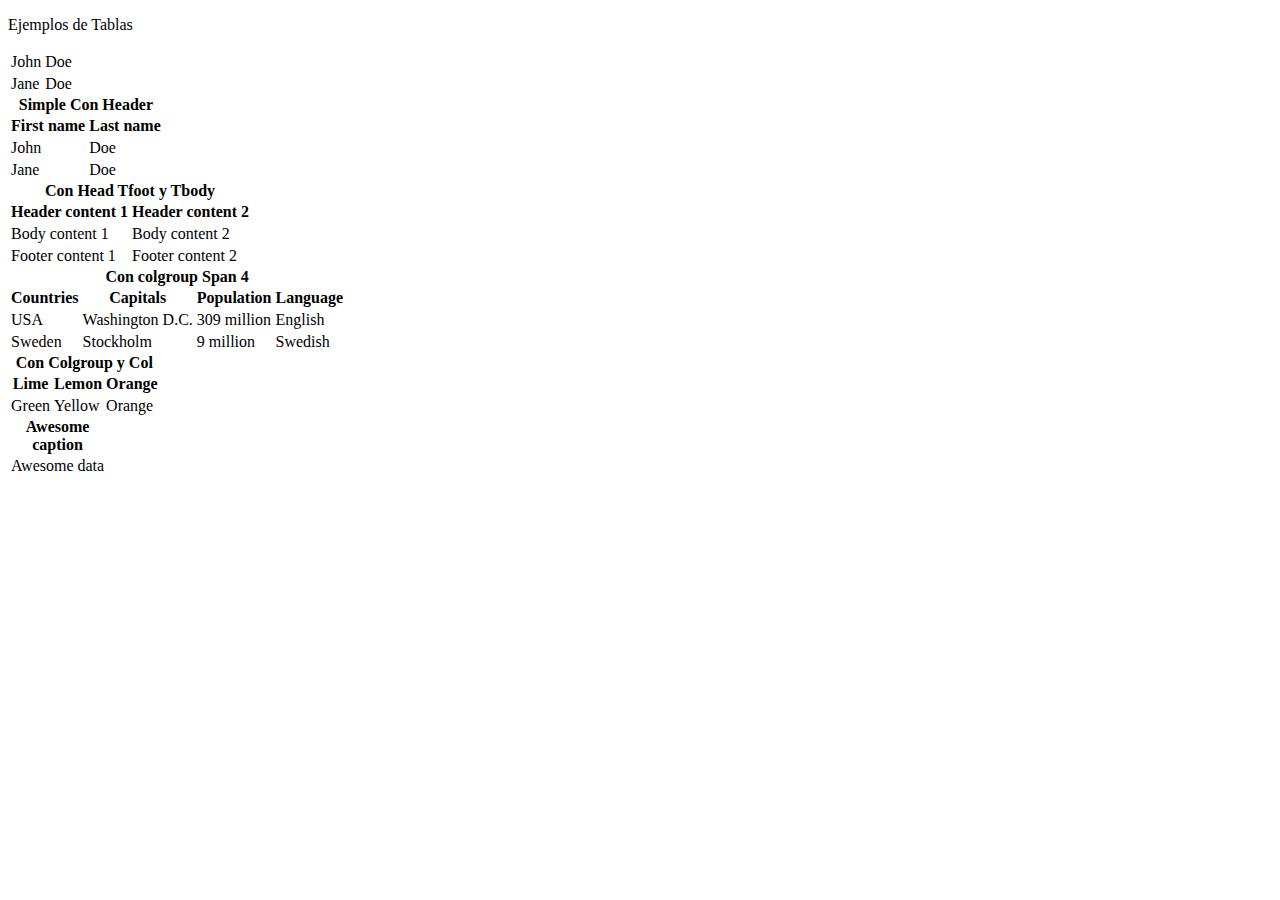
==== ejemplo.html @ f7b56629 "Cajas Flexbox Grid y otros layouts HTML CSS" ====
<!DOCTYPE html>
<html>

<head>
    <title>Comprobación HTML/CSS</title>
    <link rel="stylesheet" href="/css/estilos.css" type="text/css">
</head>

<body>
    <header>
        <nav></nav>
    </header>

    <main>
        <section>
            <!--article>
                <div class="fixdoted">
                    <p>
                        Lorem ipsum dolor sit amet consectetur adipisicing elit. Et accusantium eum sed deleniti minima
                        deserunt ea, suscipit culpa veritatis voluptatem omnis vero quisquam temporibus, numquam fugit,
                        quae aliquam provident illum.
                    </p>
                </div>
                <div>
                    <p>Lorem, ipsum dolor sit amet consectetur adipisicing elit. Numquam consequatur, animi optio rerum
                        dolore dolor tempora, aliquam nobis officia laudantium nulla earum labore eum impedit quidem
                        repellendus itaque? Iste, nihil.</p>
                </div>
            </article>
            <article-->
                <p>
                    Ejemplos de Tablas
                </p>
                <!-- Simple table -->
                <table>
                    <tr>
                        <td>John</td>
                        <td>Doe</td>
                    </tr>
                    <tr>
                        <td>Jane</td>
                        <td>Doe</td>
                    </tr>
                </table>

                <!-- Simple table with header -->
                <table>
                    <caption><b>Simple Con Header</b></caption>
                    <tr>
                        <th>First name</th>
                        <th>Last name</th>
                    </tr>
                    <tr>
                        <td>John</td>
                        <td>Doe</td>
                    </tr>
                    <tr>
                        <td>Jane</td>
                        <td>Doe</td>
                    </tr>
                </table>

                <!-- Table with thead, tfoot, and tbody -->
                <table>
                    <caption><b>Con Head Tfoot y Tbody</b></caption>
                    <thead>
                        <tr>
                            <th>Header content 1</th>
                            <th>Header content 2</th>
                        </tr>
                    </thead>
                    <tfoot>
                        <tr>
                            <td>Footer content 1</td>
                            <td>Footer content 2</td>
                        </tr>
                    </tfoot>
                    <tbody>
                        <tr>
                            <td>Body content 1</td>
                            <td>Body content 2</td>
                        </tr>
                    </tbody>
                </table>

                <!-- Table with colgroup -->
                <table>
                    <caption><b>Con colgroup Span 4</b></caption>
                    <colgroup span="4" class="columns"></colgroup>
                    <tr>
                        <th>Countries</th>
                        <th>Capitals</th>
                        <th>Population</th>
                        <th>Language</th>
                    </tr>
                    <tr>
                        <td>USA</td>
                        <td>Washington D.C.</td>
                        <td>309 million</td>
                        <td>English</td>
                    </tr>
                    <tr>
                        <td>Sweden</td>
                        <td>Stockholm</td>
                        <td>9 million</td>
                        <td>Swedish</td>
                    </tr>
                </table>

                <!-- Table with colgroup and col -->
                <table>
                    <caption><b>Con Colgroup y Col</b></caption>
                    <colgroup>
                        <col class="column1">
                        <col class="columns2plus3" span="2">
                    </colgroup>
                    <tr>
                        <th>Lime</th>
                        <th>Lemon</th>
                        <th>Orange</th>
                    </tr>
                    <tr>
                        <td>Green</td>
                        <td>Yellow</td>
                        <td>Orange</td>
                    </tr>
                </table>

                <!-- Simple table with caption -->
                <table>
                    <caption><b>Awesome caption</b></caption>
                    <tr>
                        <td>Awesome data</td>
                    </tr>
                </table>
            </article>

        </section>
        <aside>
            <form action="">

            </form>
        </aside>
    </main>
    <footer>

    </footer>
</body>

</html>
---- css/estilos.css ----
.fixdoted{
    position: fixed;
    border: 5px dotted red;
}

.stadash{}
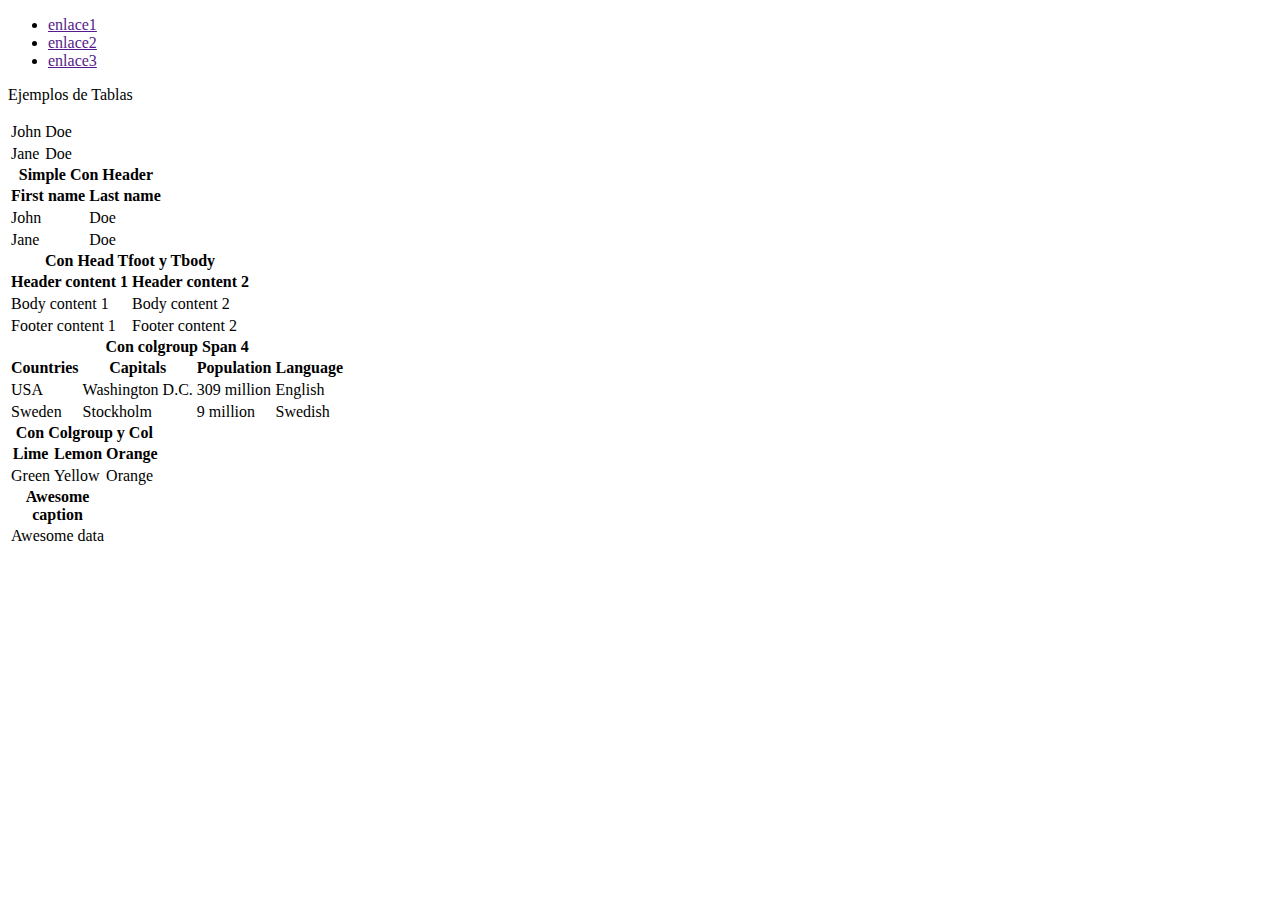
==== commit c363da5f: "Se agregan enlaces a barra navegacion en header" ====
--- a/ejemplo.html
+++ b/ejemplo.html
@@ -8,7 +8,13 @@
 
 <body>
     <header>
-        <nav></nav>
+        <nav>
+            <ul>
+                <li><a href="">enlace1</a></li>
+                <li><a href="">enlace2</a></li>
+                <li><a href="">enlace3</a></li>
+            </ul>
+        </nav>
     </header>
 
     <main>
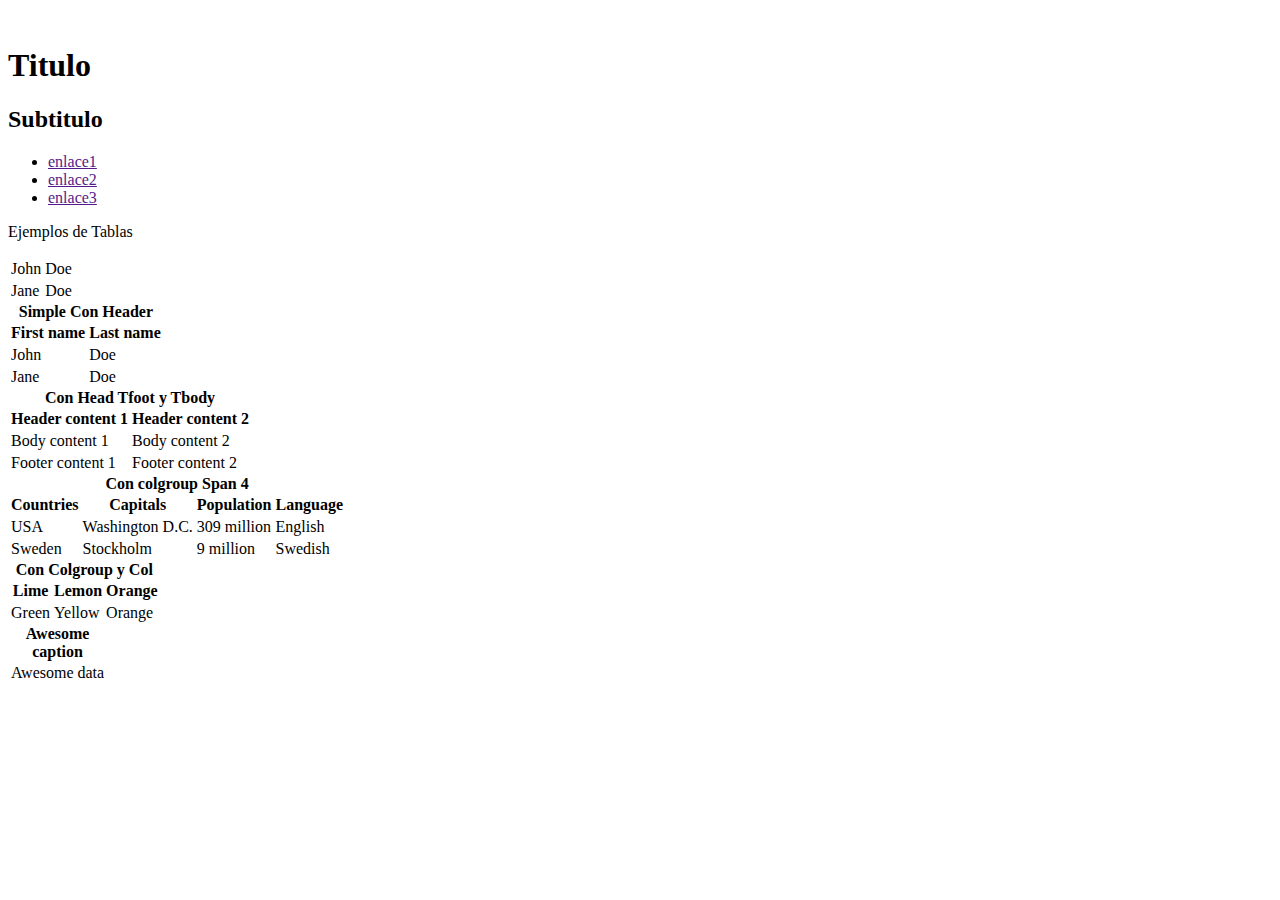
==== commit 40491abe: "Se añaden imagen, titulo y subtitulo al encabezado" ====
--- a/ejemplo.html
+++ b/ejemplo.html
@@ -8,6 +8,9 @@
 
 <body>
     <header>
+        <img src="" alt="">
+        <h1>Titulo</h1>
+        <h2>Subtitulo</h2>
         <nav>
             <ul>
                 <li><a href="">enlace1</a></li>
